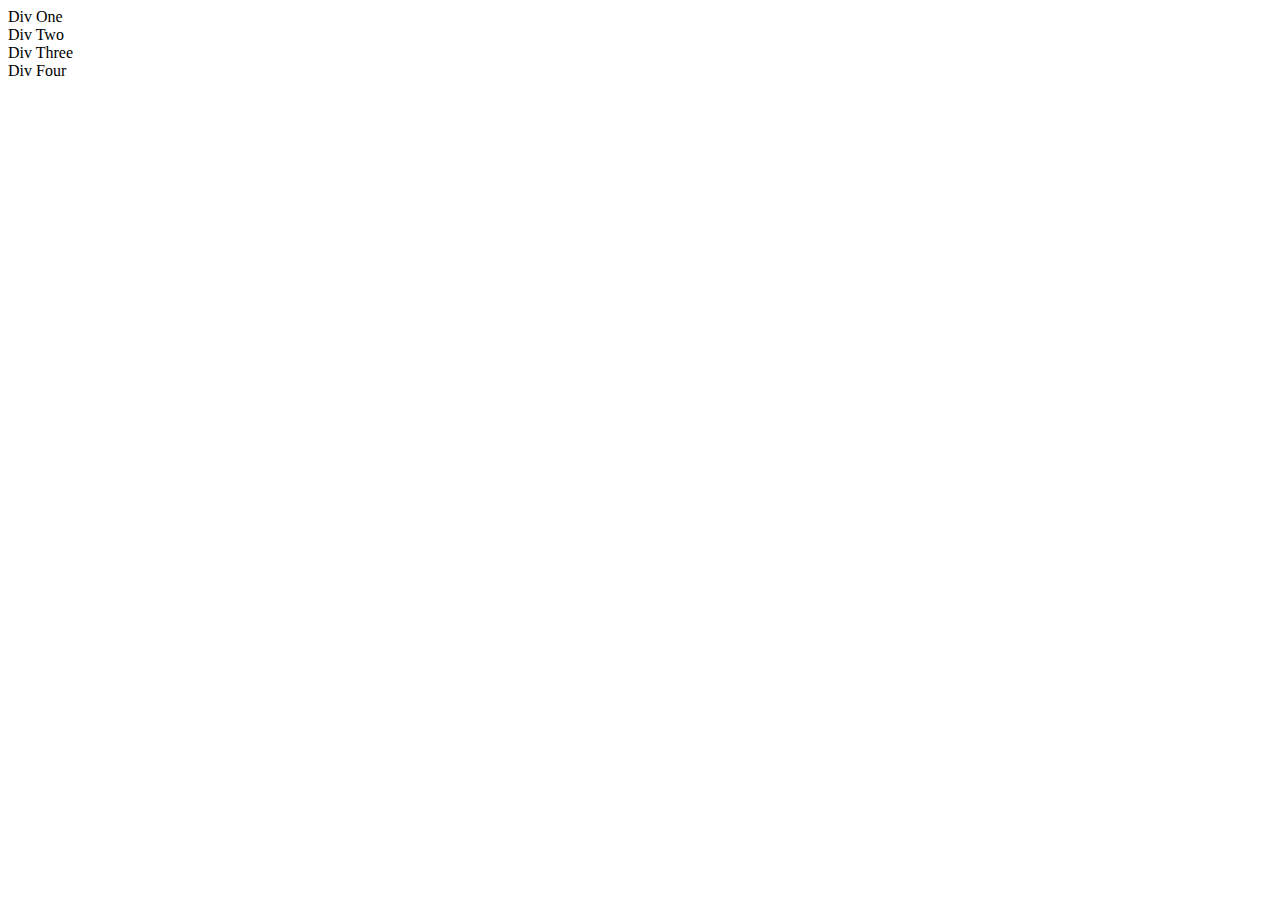
==== index.html @ 1b5b1978 "Updated index.html" ====
<!DOCTYPE html>
<html lang="en">
<head>
    <meta charset="UTF-8">
    <meta name="viewport" content="width=device-width, initial-scale=1.0">
    <meta http-equiv="X-UA-Compatible" content="ie=edge">
    <title>Event Bus</title>
    <link rel="stylesheet" href="style.css">
</head>
<body>
    <div id="event-bus">
        <div id="div-one">Div One</div>
        <div id="div-two">Div Two</div>
        <div id="div-three">Div Three</div>
        <div id="div-four">Div Four</div>
    </div>
</body>
</html>
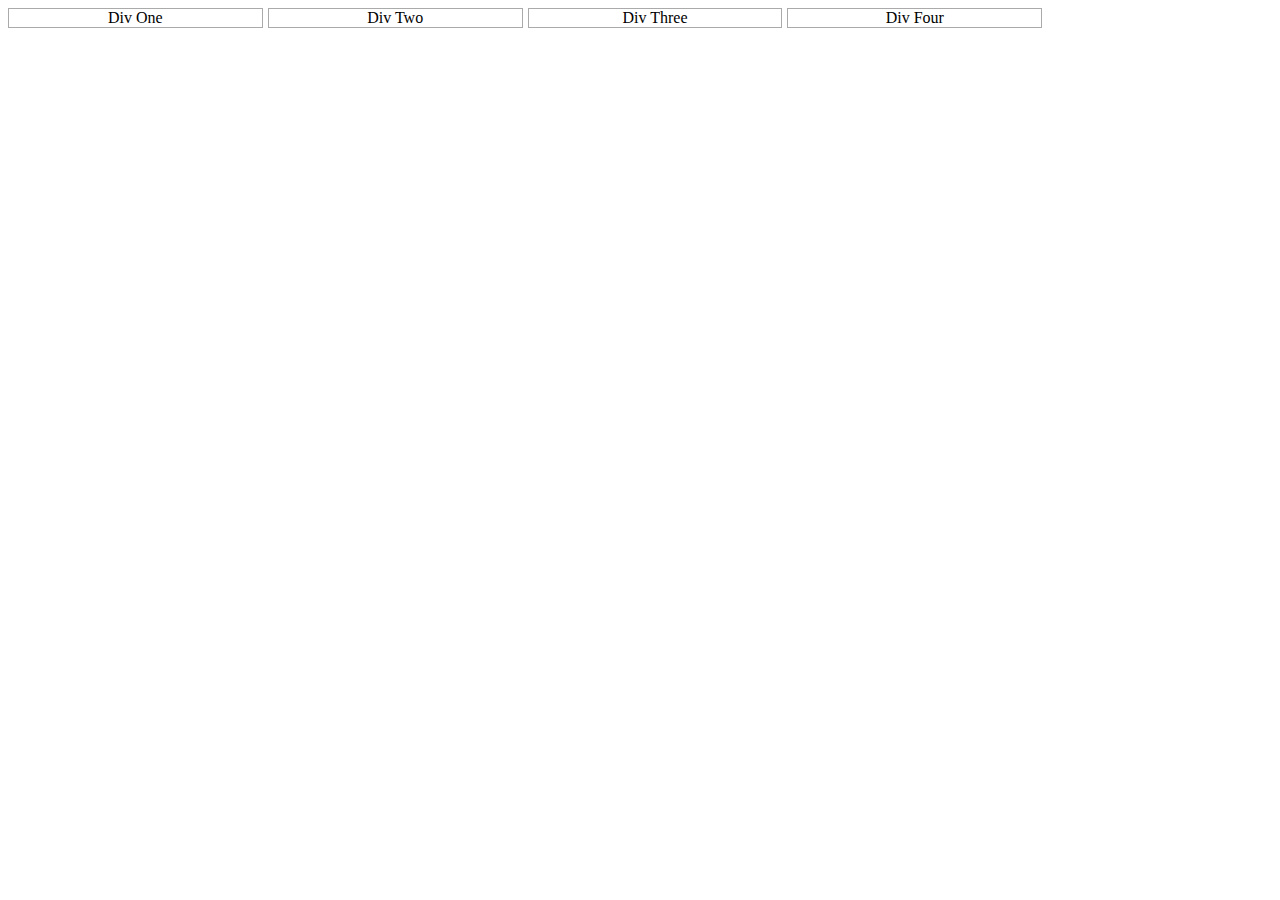
==== commit 1299d891: "Updated index.html" ====
--- a/index.html
+++ b/index.html
@@ -8,11 +8,14 @@
     <link rel="stylesheet" href="style.css">
 </head>
 <body>
-    <div id="event-bus">
-        <div id="div-one">Div One</div>
-        <div id="div-two">Div Two</div>
-        <div id="div-three">Div Three</div>
-        <div id="div-four">Div Four</div>
-    </div>
+
+<div id="event-bus">
+    <div id="div-one">Div One</div>
+    <div id="div-two">Div Two</div>
+    <div id="div-three">Div Three</div>
+    <div id="div-four">Div Four</div>
+</div>
+<script src="index.js"></script>
+
 </body>
 </html>--- a/style.css
+++ b/style.css
@@ -0,0 +1,10 @@
+#event-bus {
+    display: flex
+}
+
+#event-bus div {
+    width: 20%;
+    border: 1px solid #AAA;
+    margin-right: 5px;
+    text-align: center;
+}